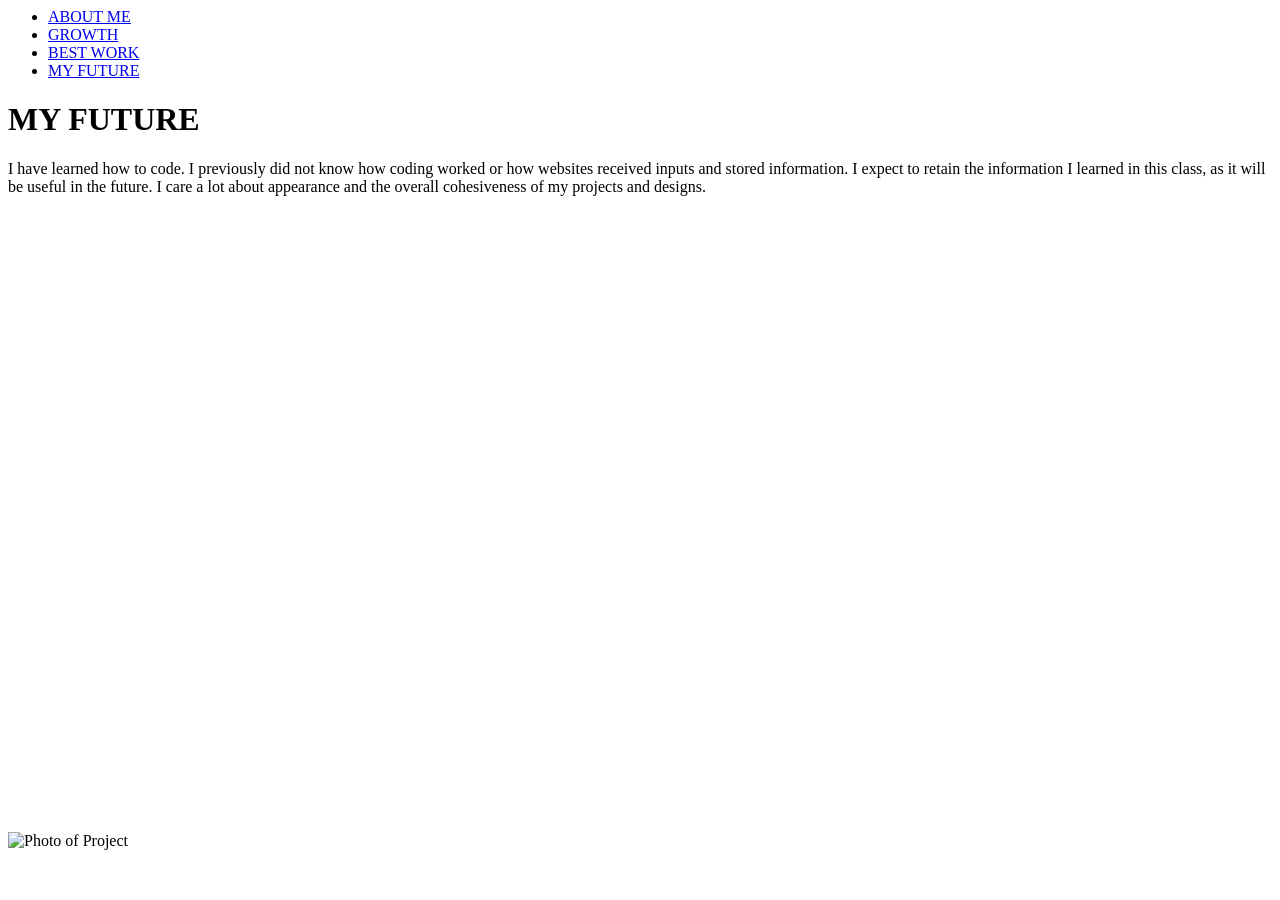
==== future.html @ 395869e8 "Add files via upload" ====
<html>
  <head>
    <link rel="stylesheet" href="future.css">
  </head>
  <body>
<ul>
  <li><a href="index.html">ABOUT ME</a></li>
  <li><a href="growth.html">GROWTH</a></li>
  <li><a href="bestwork.html">BEST WORK</a></li>
  <li><a href="future.html">MY FUTURE</a></li>
</ul>
 <body>
 <H1> MY FUTURE</H1> 
   <div class="card">
   <p>  I have learned how to code. I previously did not know how coding worked or how websites received inputs and stored information. I expect to retain the information I learned in this class, as it will be useful in the future. I care a lot about appearance and the overall cohesiveness of my projects and designs.
   </p>
   </div>
   <div class="card">
      <iframe width="392" height="620" style="border:0px;" src="https://codeprojects.org/projects/weblab/7ceb6dda-269b-4a5c-a3af-4355fed01a6d/embed"></iframe></iframe>
   </div>
    <div class="card">
<img src="futurepic.png" alt="Photo of Project" class="image">
  </div>

  </body>
</html>
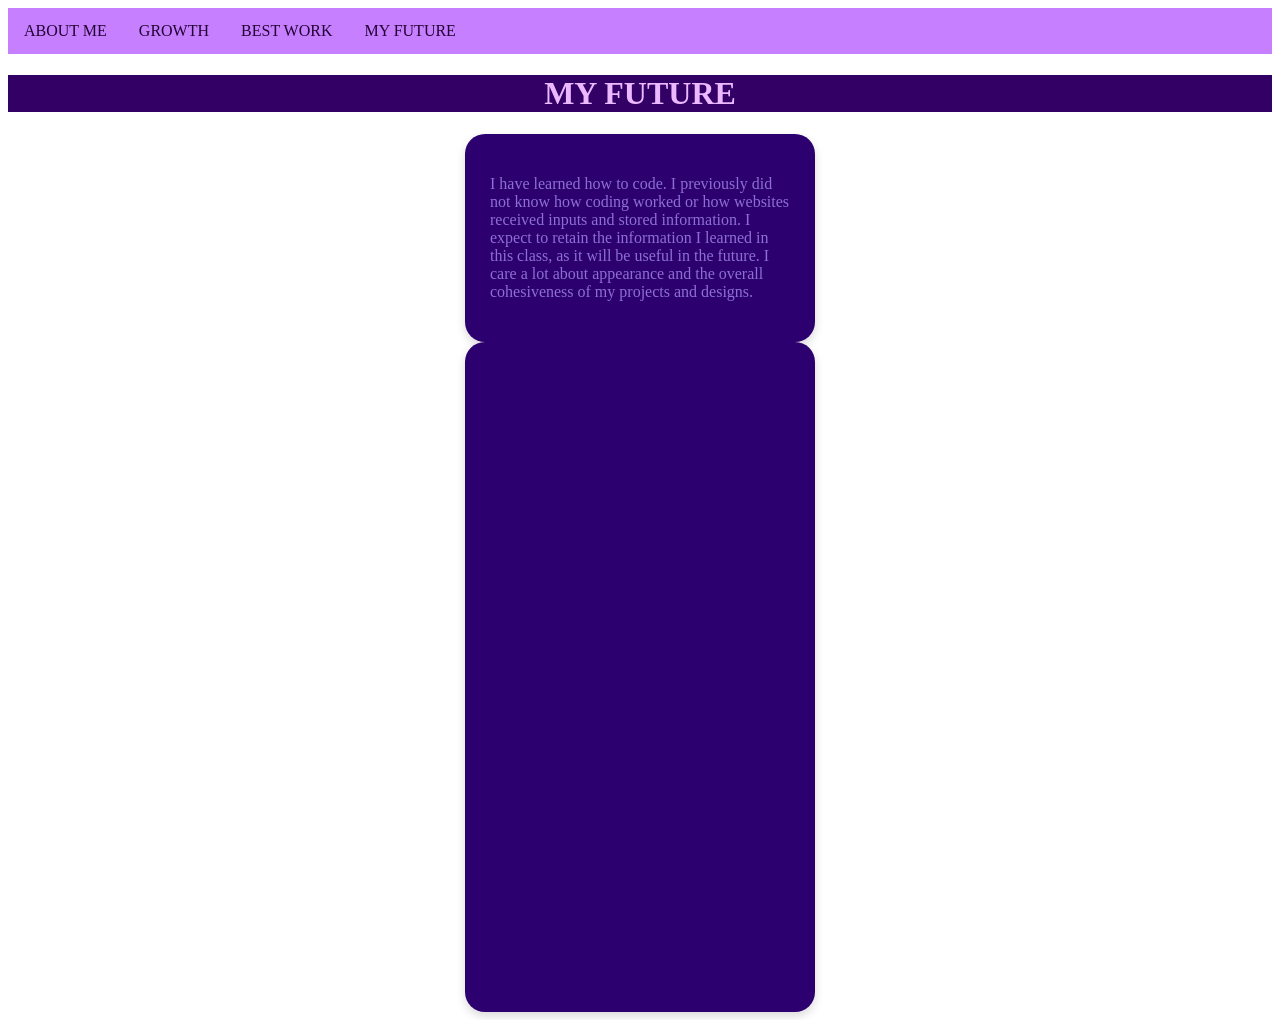
==== commit 7856870a: "Update future.html" ====
--- a/future.html
+++ b/future.html
@@ -16,11 +16,7 @@
    </p>
    </div>
    <div class="card">
-      <iframe width="392" height="620" style="border:0px;" src="https://codeprojects.org/projects/weblab/7ceb6dda-269b-4a5c-a3af-4355fed01a6d/embed"></iframe></iframe>
+      <iframe width="392" height="620" style="border:0px;" src="https://maddiecog.github.io/Unit-2-Project/"></iframe></iframe>
    </div>
-    <div class="card">
-<img src="futurepic.png" alt="Photo of Project" class="image">
-  </div>
-
   </body>
-</html>+</html>
--- a/future.css
+++ b/future.css
@@ -0,0 +1,50 @@
+ul {
+  list-style-type: none;
+  margin: 0;
+  padding: 0;
+  overflow: hidden;
+  background-color: #c680ff;
+}
+ul li {
+  float: left;
+}
+ul li a {
+  display: block;
+  color: #230033;
+  text-align: center;
+  padding: 14px 16px;
+  text-decoration: none;
+}
+h1{
+  color: #ecb8ff;
+  background-color: #330066;
+  text-align: center;
+  font-family: cursive;
+  
+}.card{
+  background-color: #2d0070;
+  padding: 25px;
+  border-radius: 20px;
+  width: 300px;
+  box-shadow:0px 4px 10px rgba(0,0,0,0.15);
+  margin: auto;
+  
+}
+.image{
+  width: 300px;
+  outline-style: solid;
+  outline-color: #a36cc1;
+  outline-width: 4px;
+  
+} p{
+  color: #8d6fd3
+}
+a{
+  color: #d400ff;
+  text-align: center;
+}.image{
+  width: 300px;
+  outline-style: solid;
+  outline-color: #4c008a;
+  outline-width: 4px;
+}
